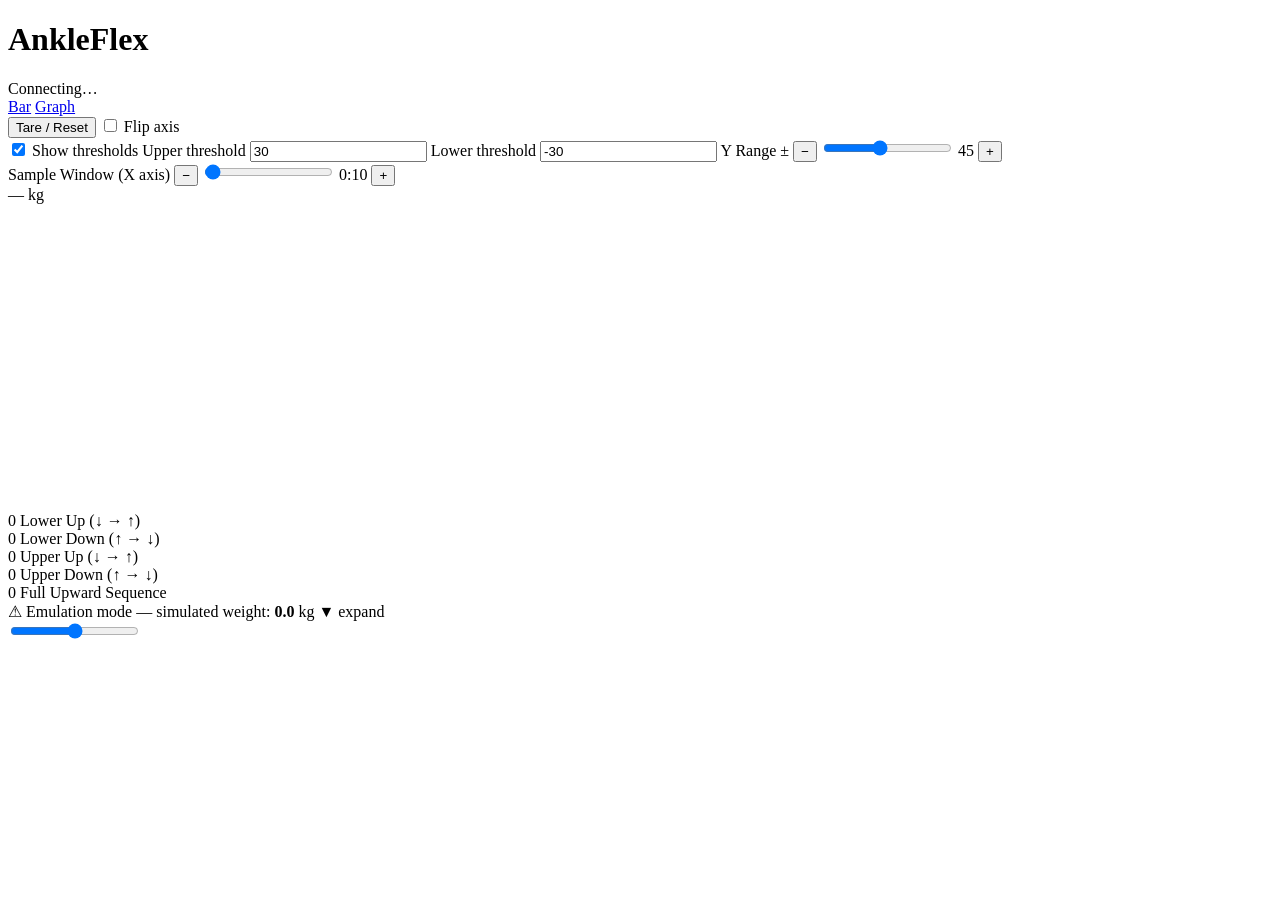
==== Src/server/static/index.html @ 555e3230 "feat: enhance graph X-axis range control and history display" ====
<!DOCTYPE html>
<html lang="en">
<head>
  <meta charset="UTF-8">
  <meta name="viewport" content="width=device-width, initial-scale=1.0">
  <title>AnkleFlex</title>
  <link rel="stylesheet" href="/static/style.css">
</head>
<body data-view="bar">
  <header>
    <h1>AnkleFlex</h1>
    <div id="status-indicator">
      <span id="status-dot" class="dot disconnected"></span>
      <span id="status-label">Connecting…</span>
    </div>
  </header>

  <nav id="nav-bar">
    <a href="#bar"      class="nav-item" id="nav-bar-view">Bar</a>
    <a href="#graph"    class="nav-item" id="nav-graph-view">Graph</a>
  </nav>

  <main>
    <div id="toolbar">
      <div id="shared-controls">
        <button id="tare-btn" onclick="tare()">Tare / Reset</button>
        <span id="tare-feedback"></span>
        <label id="flip-label">
          <input type="checkbox" id="flip-axis" onchange="toggleAxisFlip(this.checked)">
          Flip axis
        </label>
      </div>
      <div id="graph-controls">
        <label class="threshold-toggle">
          <input type="checkbox" id="show-thresholds" checked onchange="toggleShowThresholds(this.checked)">
          Show thresholds
        </label>
        <label class="threshold-row">
          Upper threshold
          <input type="number" id="upper-threshold" step="1" value="30" oninput="setThresholdUp(this.value)">
        </label>
        <label class="threshold-row">
          Lower threshold
          <input type="number" id="lower-threshold" step="1" value="-30" oninput="setThresholdDown(this.value)">
        </label>
        <span class="scale-row-label">Y Range ±</span>
        <button class="stepper-btn" onclick="stepGraphYRange(-10)">&#8722;</button>
        <input type="range" id="yrange-slider" min="10" max="90" step="1" value="45" oninput="setGraphYRange(this.value)">
        <span id="yrange-value">45</span>
        <button class="stepper-btn" onclick="stepGraphYRange(10)">&#43;</button>
        <br>
        <span class="scale-row-label">Sample Window (X axis)</span>
        <button class="stepper-btn" onclick="stepGraphXRange(-10)">&#8722;</button>
        <input type="range" id="xrange-slider" min="1" max="1200" step="1" value="10" oninput="setGraphXRange(this.value)">
        <span id="xrange-value">0:10</span>
        <button class="stepper-btn" onclick="stepGraphXRange(10)">&#43;</button>
      </div>
    </div>

    <!-- ── Bar View ─────────────────────────────────────────────────── -->
    <section id="view-bar">
      <div id="chart-container">
        <div id="weight-display">
          <span id="weight-value">—</span>
          <span id="weight-unit">kg</span>
        </div>
        <canvas id="weightChart"></canvas>
      </div>
    </section>

    <!-- ── Graph View ─────────────────────────────────────────────────── -->
    <section id="view-graph">
      <div id="graph-chart-container">
        <canvas id="graphChart"></canvas>
      </div>

      <div id="threshold-counters">
        <div class="counter-badge">
          <span class="counter-value" id="lower-up-count">0</span>
          <span class="counter-label">Lower Up (↓ → ↑)</span>
        </div>
        <div class="counter-badge">
          <span class="counter-value" id="lower-down-count">0</span>
          <span class="counter-label">Lower Down (↑ → ↓)</span>
        </div>
        <div class="counter-badge">
          <span class="counter-value" id="upper-up-count">0</span>
          <span class="counter-label">Upper Up (↓ → ↑)</span>
        </div>
        <div class="counter-badge">
          <span class="counter-value" id="upper-down-count">0</span>
          <span class="counter-label">Upper Down (↑ → ↓)</span>
        </div>
        <div class="counter-badge sequence">
          <span class="counter-value" id="sequence-count">0</span>
          <span class="counter-label">Full Upward Sequence</span>
        </div>
      </div>

    </section>

    <!-- ── Emulation banner (shown in both views when emulation active) -->
    <div id="emulation-panel">
      <div id="emulation-summary" onclick="toggleEmulationExpand()">
        <span>⚠ Emulation mode &mdash; simulated weight: <strong id="slider-value">0.0</strong> kg</span>
        <span id="emulation-toggle">▼ expand</span>
      </div>
      <div id="emulation-slider-row">
        <input
          type="range"
          id="emulation-slider"
          min="-100" max="100" step="0.1" value="0"
          oninput="setEmulatedWeight(this.value)"
        >
      </div>
    </div>
  </main>

  <script src="/static/vendor/chart.min.js"></script>
  <script src="/static/app.js"></script>
</body>
</html>
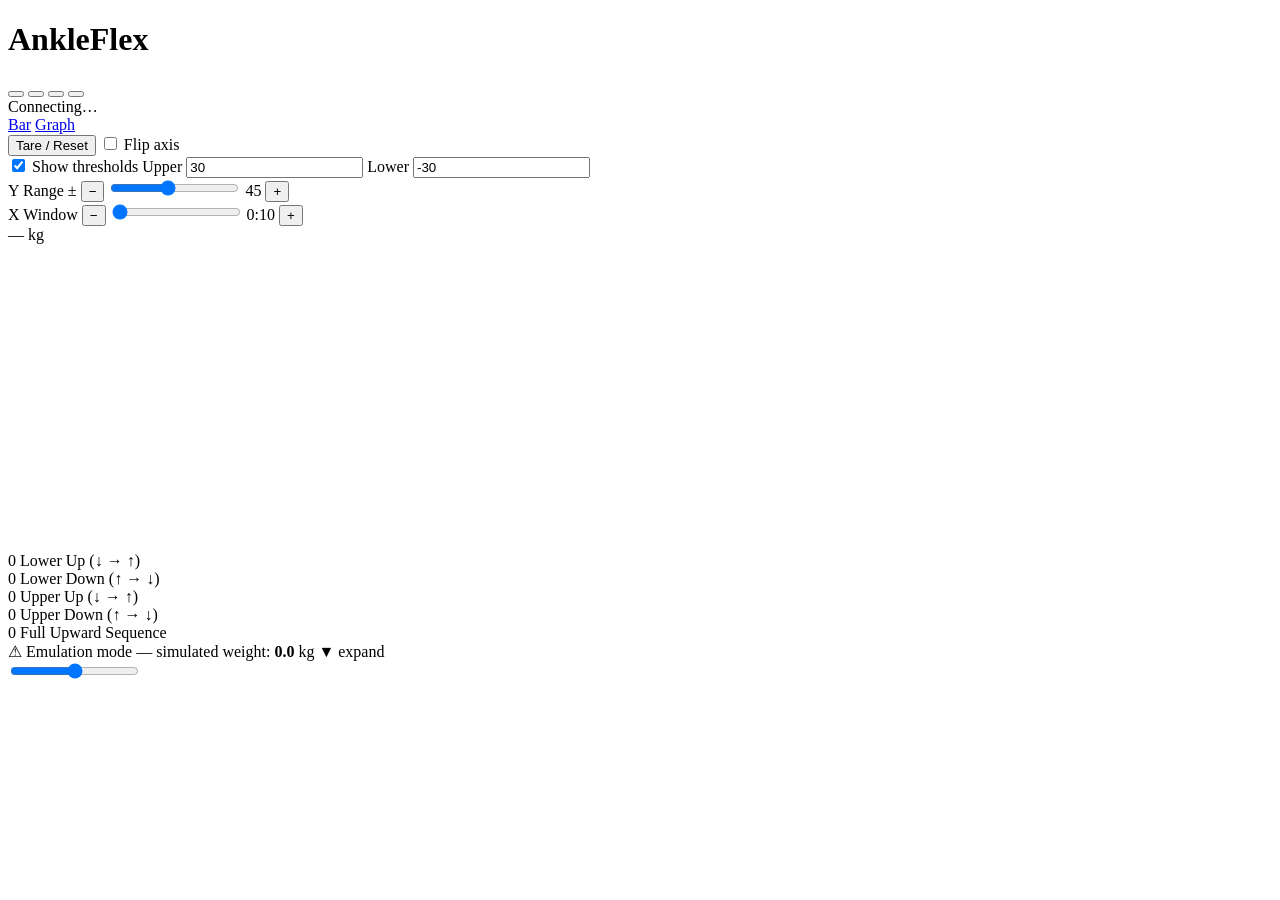
==== commit c10f53b0: "feat: implement theme switcher and enhance UI with new theme options" ====
--- a/Src/server/static/index.html
+++ b/Src/server/static/index.html
@@ -1,5 +1,5 @@
 <!DOCTYPE html>
-<html lang="en">
+<html lang="en" data-theme="ocean">
 <head>
   <meta charset="UTF-8">
   <meta name="viewport" content="width=device-width, initial-scale=1.0">
@@ -7,21 +7,34 @@
   <link rel="stylesheet" href="/static/style.css">
 </head>
 <body data-view="bar">
+
   <header>
     <h1>AnkleFlex</h1>
-    <div id="status-indicator">
-      <span id="status-dot" class="dot disconnected"></span>
-      <span id="status-label">Connecting…</span>
+    <div class="header-right">
+      <!-- ── Theme swatches ───────────────────────────────────────────── -->
+      <div id="theme-switcher" title="Switch colour theme">
+        <button class="swatch active" data-theme="ocean"    aria-label="Ocean theme"></button>
+        <button class="swatch"        data-theme="midnight" aria-label="Midnight theme"></button>
+        <button class="swatch"        data-theme="clinical" aria-label="Clinical theme"></button>
+        <button class="swatch"        data-theme="teal"     aria-label="Teal theme"></button>
+      </div>
+      <!-- ── Connection status ──────────────────────────────────────── -->
+      <div id="status-indicator">
+        <span id="status-dot" class="dot disconnected"></span>
+        <span id="status-label">Connecting…</span>
+      </div>
     </div>
   </header>
 
   <nav id="nav-bar">
-    <a href="#bar"      class="nav-item" id="nav-bar-view">Bar</a>
-    <a href="#graph"    class="nav-item" id="nav-graph-view">Graph</a>
+    <a href="#bar"   class="nav-item" id="nav-bar-view">Bar</a>
+    <a href="#graph" class="nav-item" id="nav-graph-view">Graph</a>
   </nav>
 
   <main>
     <div id="toolbar">
+
+      <!-- ── Shared controls (always visible) ─────────────────────── -->
       <div id="shared-controls">
         <button id="tare-btn" onclick="tare()">Tare / Reset</button>
         <span id="tare-feedback"></span>
@@ -30,32 +43,47 @@
           Flip axis
         </label>
       </div>
+
+      <!-- ── Graph-only controls ────────────────────────────────────── -->
       <div id="graph-controls">
-        <label class="threshold-toggle">
-          <input type="checkbox" id="show-thresholds" checked onchange="toggleShowThresholds(this.checked)">
-          Show thresholds
-        </label>
-        <label class="threshold-row">
-          Upper threshold
-          <input type="number" id="upper-threshold" step="1" value="30" oninput="setThresholdUp(this.value)">
-        </label>
-        <label class="threshold-row">
-          Lower threshold
-          <input type="number" id="lower-threshold" step="1" value="-30" oninput="setThresholdDown(this.value)">
-        </label>
-        <span class="scale-row-label">Y Range ±</span>
-        <button class="stepper-btn" onclick="stepGraphYRange(-10)">&#8722;</button>
-        <input type="range" id="yrange-slider" min="10" max="90" step="1" value="45" oninput="setGraphYRange(this.value)">
-        <span id="yrange-value">45</span>
-        <button class="stepper-btn" onclick="stepGraphYRange(10)">&#43;</button>
-        <br>
-        <span class="scale-row-label">Sample Window (X axis)</span>
-        <button class="stepper-btn" onclick="stepGraphXRange(-10)">&#8722;</button>
-        <input type="range" id="xrange-slider" min="1" max="1200" step="1" value="10" oninput="setGraphXRange(this.value)">
-        <span id="xrange-value">0:10</span>
-        <button class="stepper-btn" onclick="stepGraphXRange(10)">&#43;</button>
-      </div>
-    </div>
+
+        <!-- Row 1: Thresholds -->
+        <div class="ctrl-row">
+          <label class="threshold-toggle">
+            <input type="checkbox" id="show-thresholds" checked onchange="toggleShowThresholds(this.checked)">
+            Show thresholds
+          </label>
+          <label class="threshold-row">
+            Upper
+            <input type="number" id="upper-threshold" step="1" value="30" oninput="setThresholdUp(this.value)">
+          </label>
+          <label class="threshold-row">
+            Lower
+            <input type="number" id="lower-threshold" step="1" value="-30" oninput="setThresholdDown(this.value)">
+          </label>
+        </div>
+
+        <!-- Row 2: Y Range + X Window side by side -->
+        <div class="ctrl-row">
+          <div class="stepper-group">
+            <span class="scale-row-label">Y Range ±</span>
+            <button class="stepper-btn" onclick="stepGraphYRange(-10)">&#8722;</button>
+            <input type="range" id="yrange-slider" min="10" max="90" step="1" value="45" oninput="setGraphYRange(this.value)">
+            <span id="yrange-value">45</span>
+            <button class="stepper-btn" onclick="stepGraphYRange(10)">&#43;</button>
+          </div>
+          <div class="ctrl-divider"></div>
+          <div class="stepper-group">
+            <span class="scale-row-label">X Window</span>
+            <button class="stepper-btn" onclick="stepGraphXRange(-10)">&#8722;</button>
+            <input type="range" id="xrange-slider" min="1" max="1200" step="1" value="10" oninput="setGraphXRange(this.value)">
+            <span id="xrange-value">0:10</span>
+            <button class="stepper-btn" onclick="stepGraphXRange(10)">&#43;</button>
+          </div>
+        </div>
+
+      </div><!-- #graph-controls -->
+    </div><!-- #toolbar -->
 
     <!-- ── Bar View ─────────────────────────────────────────────────── -->
     <section id="view-bar">
@@ -68,7 +96,7 @@
       </div>
     </section>
 
-    <!-- ── Graph View ─────────────────────────────────────────────────── -->
+    <!-- ── Graph View ────────────────────────────────────────────────── -->
     <section id="view-graph">
       <div id="graph-chart-container">
         <canvas id="graphChart"></canvas>
@@ -96,10 +124,9 @@
           <span class="counter-label">Full Upward Sequence</span>
         </div>
       </div>
-
     </section>
 
-    <!-- ── Emulation banner (shown in both views when emulation active) -->
+    <!-- ── Emulation banner ──────────────────────────────────────────── -->
     <div id="emulation-panel">
       <div id="emulation-summary" onclick="toggleEmulationExpand()">
         <span>⚠ Emulation mode &mdash; simulated weight: <strong id="slider-value">0.0</strong> kg</span>
@@ -114,9 +141,11 @@
         >
       </div>
     </div>
+
   </main>
 
   <script src="/static/vendor/chart.min.js"></script>
   <script src="/static/app.js"></script>
+  <script src="/static/theme.js"></script>
 </body>
 </html>
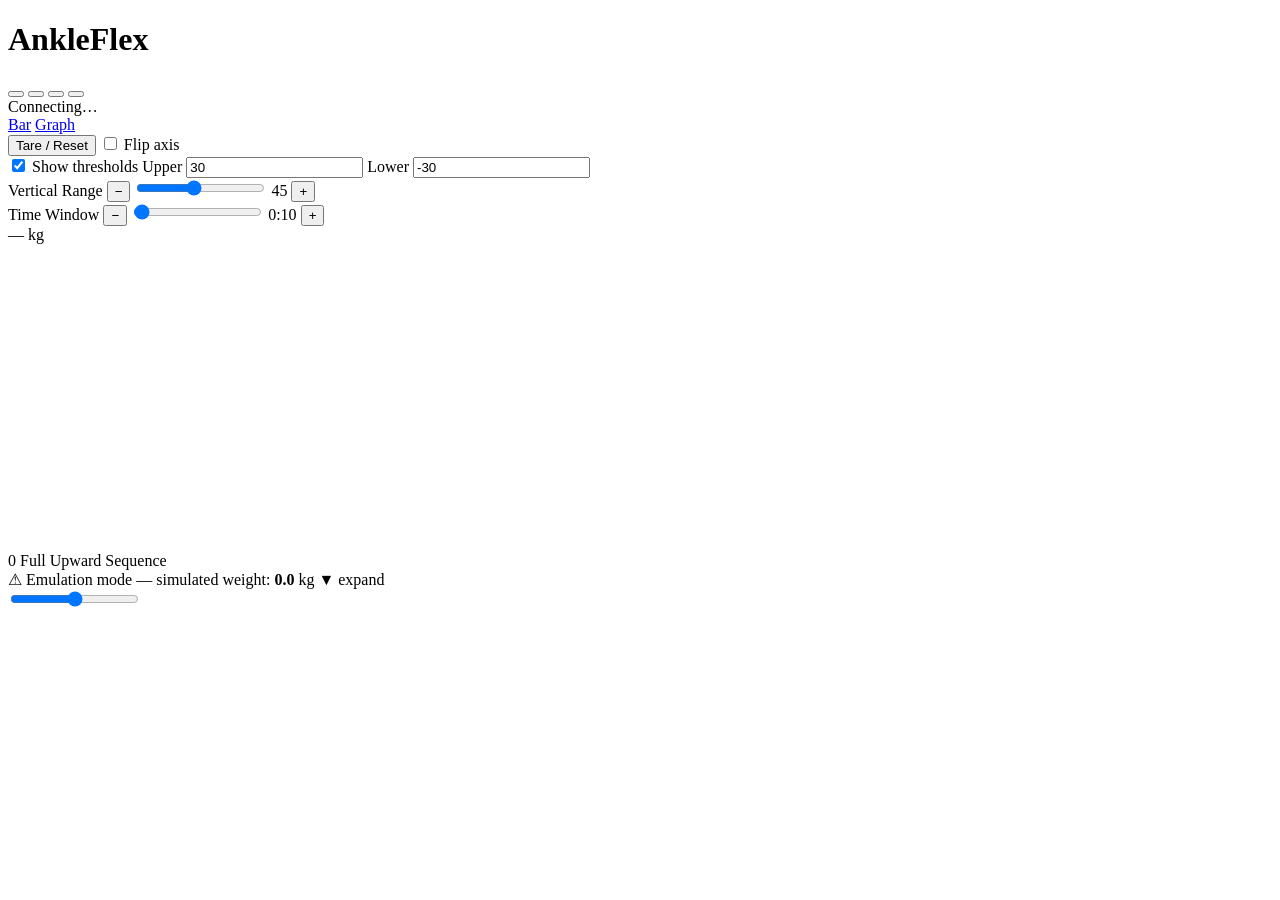
==== commit 44235818: "feat: remove unused threshold counters and update labels for clarity" ====
--- a/Src/server/static/index.html
+++ b/Src/server/static/index.html
@@ -66,7 +66,7 @@
         <!-- Row 2: Y Range + X Window side by side -->
         <div class="ctrl-row">
           <div class="stepper-group">
-            <span class="scale-row-label">Y Range ±</span>
+            <span class="scale-row-label">Vertical Range</span>
             <button class="stepper-btn" onclick="stepGraphYRange(-10)">&#8722;</button>
             <input type="range" id="yrange-slider" min="10" max="90" step="1" value="45" oninput="setGraphYRange(this.value)">
             <span id="yrange-value">45</span>
@@ -74,7 +74,7 @@
           </div>
           <div class="ctrl-divider"></div>
           <div class="stepper-group">
-            <span class="scale-row-label">X Window</span>
+            <span class="scale-row-label">Time Window</span>
             <button class="stepper-btn" onclick="stepGraphXRange(-10)">&#8722;</button>
             <input type="range" id="xrange-slider" min="1" max="1200" step="1" value="10" oninput="setGraphXRange(this.value)">
             <span id="xrange-value">0:10</span>
@@ -103,22 +103,6 @@
       </div>
 
       <div id="threshold-counters">
-        <div class="counter-badge">
-          <span class="counter-value" id="lower-up-count">0</span>
-          <span class="counter-label">Lower Up (↓ → ↑)</span>
-        </div>
-        <div class="counter-badge">
-          <span class="counter-value" id="lower-down-count">0</span>
-          <span class="counter-label">Lower Down (↑ → ↓)</span>
-        </div>
-        <div class="counter-badge">
-          <span class="counter-value" id="upper-up-count">0</span>
-          <span class="counter-label">Upper Up (↓ → ↑)</span>
-        </div>
-        <div class="counter-badge">
-          <span class="counter-value" id="upper-down-count">0</span>
-          <span class="counter-label">Upper Down (↑ → ↓)</span>
-        </div>
         <div class="counter-badge sequence">
           <span class="counter-value" id="sequence-count">0</span>
           <span class="counter-label">Full Upward Sequence</span>
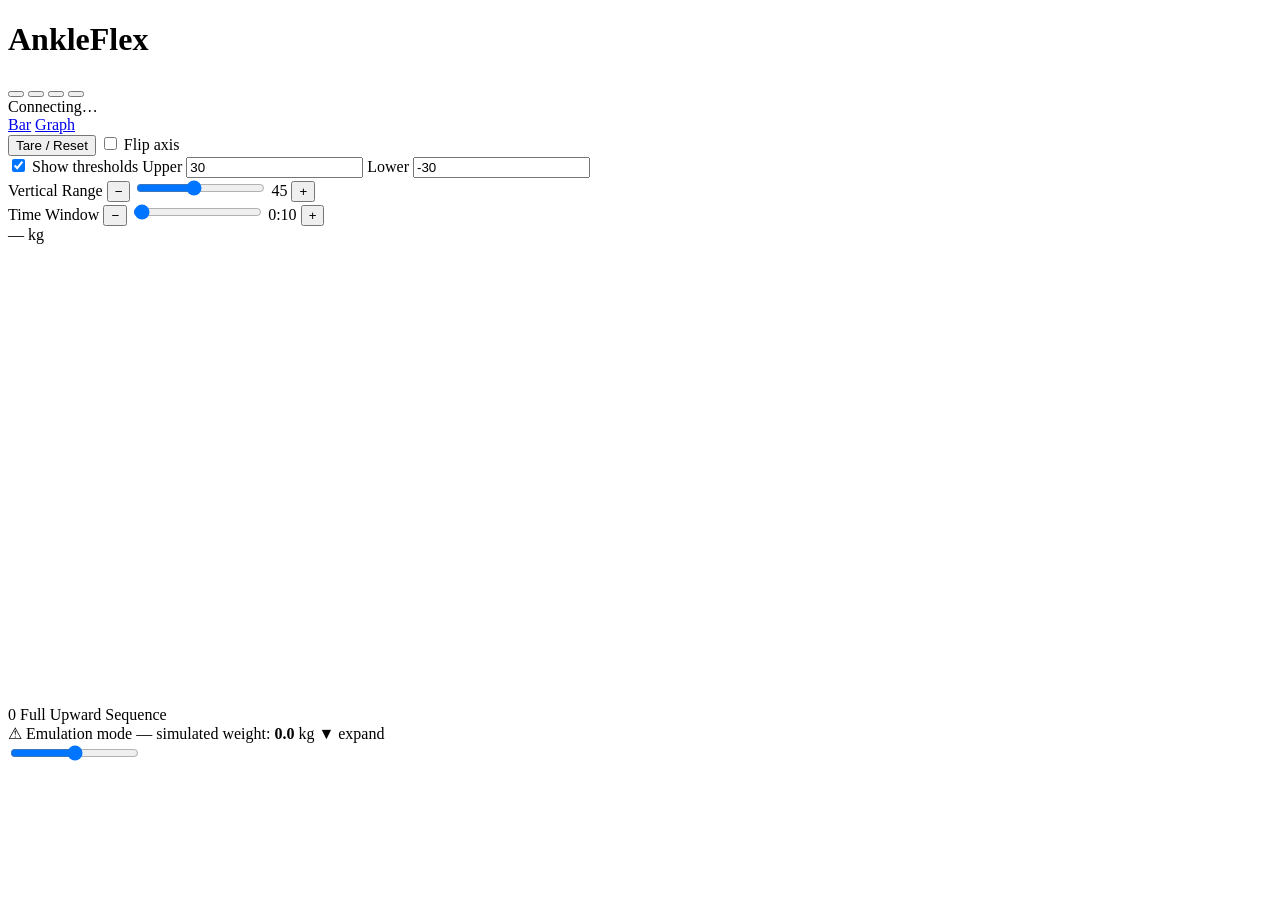
==== commit 26772b7a: "feat: add minimap for range brush control and integrate with main chart" ====
--- a/Src/server/static/index.html
+++ b/Src/server/static/index.html
@@ -102,6 +102,14 @@
         <canvas id="graphChart"></canvas>
       </div>
 
+      <!-- ── Minimap (range brush / overview+detail) ──────────────────── -->
+      <div id="minimap-container">
+        <canvas id="minimapCanvas"></canvas>
+        <button id="minimap-live-btn" hidden aria-label="Return to live view">
+          &#9660; Back to live
+        </button>
+      </div>
+
       <div id="threshold-counters">
         <div class="counter-badge sequence">
           <span class="counter-value" id="sequence-count">0</span>
@@ -130,6 +138,8 @@
 
   <script src="/static/vendor/chart.min.js"></script>
   <script src="/static/app.js"></script>
+  <script src="/static/drag-threshold.js"></script>
+  <script src="/static/minimap.js"></script>
   <script src="/static/theme.js"></script>
 </body>
 </html>
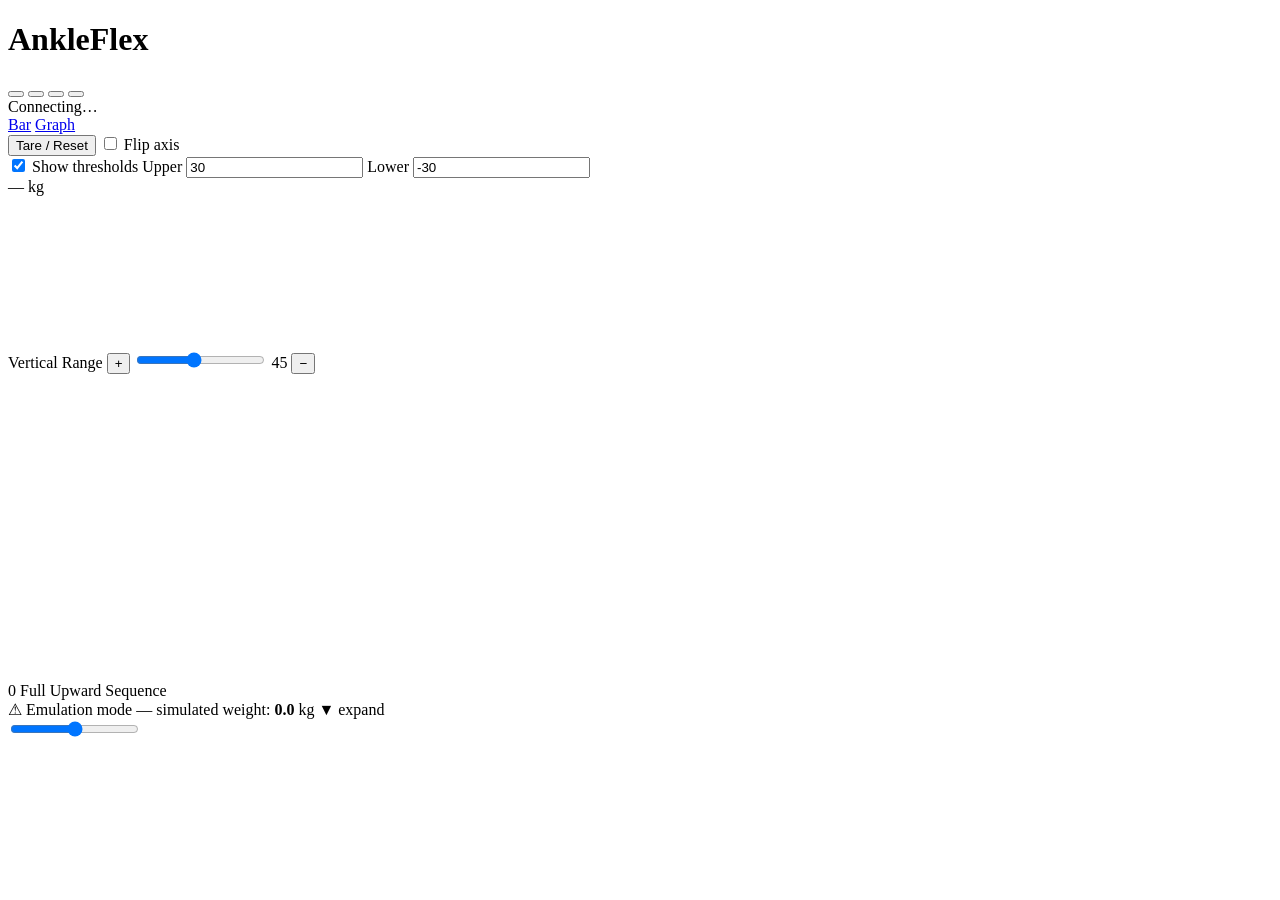
==== commit 71349208: "feat: remove horizontal range controls and update layout for vertical range adjustment" ====
--- a/Src/server/static/index.html
+++ b/Src/server/static/index.html
@@ -64,23 +64,8 @@
         </div>
 
         <!-- Row 2: Y Range + X Window side by side -->
-        <div class="ctrl-row">
-          <div class="stepper-group">
-            <span class="scale-row-label">Vertical Range</span>
-            <button class="stepper-btn" onclick="stepGraphYRange(-10)">&#8722;</button>
-            <input type="range" id="yrange-slider" min="10" max="90" step="1" value="45" oninput="setGraphYRange(this.value)">
-            <span id="yrange-value">45</span>
-            <button class="stepper-btn" onclick="stepGraphYRange(10)">&#43;</button>
-          </div>
-          <div class="ctrl-divider"></div>
-          <div class="stepper-group">
-            <span class="scale-row-label">Time Window</span>
-            <button class="stepper-btn" onclick="stepGraphXRange(-10)">&#8722;</button>
-            <input type="range" id="xrange-slider" min="1" max="1200" step="1" value="10" oninput="setGraphXRange(this.value)">
-            <span id="xrange-value">0:10</span>
-            <button class="stepper-btn" onclick="stepGraphXRange(10)">&#43;</button>
-          </div>
-        </div>
+        <!-- No more horizontal ctrl-row for range -->
+
 
       </div><!-- #graph-controls -->
     </div><!-- #toolbar -->
@@ -98,8 +83,19 @@
 
     <!-- ── Graph View ────────────────────────────────────────────────── -->
     <section id="view-graph">
-      <div id="graph-chart-container">
-        <canvas id="graphChart"></canvas>
+      <div id="graph-flex">
+        <div id="yrange-slider-container">
+          <div class="stepper-group vertical">
+            <span class="scale-row-label">Vertical Range</span>
+            <button class="stepper-btn" onclick="stepGraphYRange(10)">&#43;</button>
+            <input type="range" id="yrange-slider" min="10" max="90" step="1" value="45" oninput="setGraphYRange(this.value)">
+            <span id="yrange-value">45</span>
+            <button class="stepper-btn" onclick="stepGraphYRange(-10)">&#8722;</button>
+          </div>
+        </div>
+        <div id="graph-chart-container">
+          <canvas id="graphChart"></canvas>
+        </div>
       </div>
 
       <!-- ── Minimap (range brush / overview+detail) ──────────────────── -->
